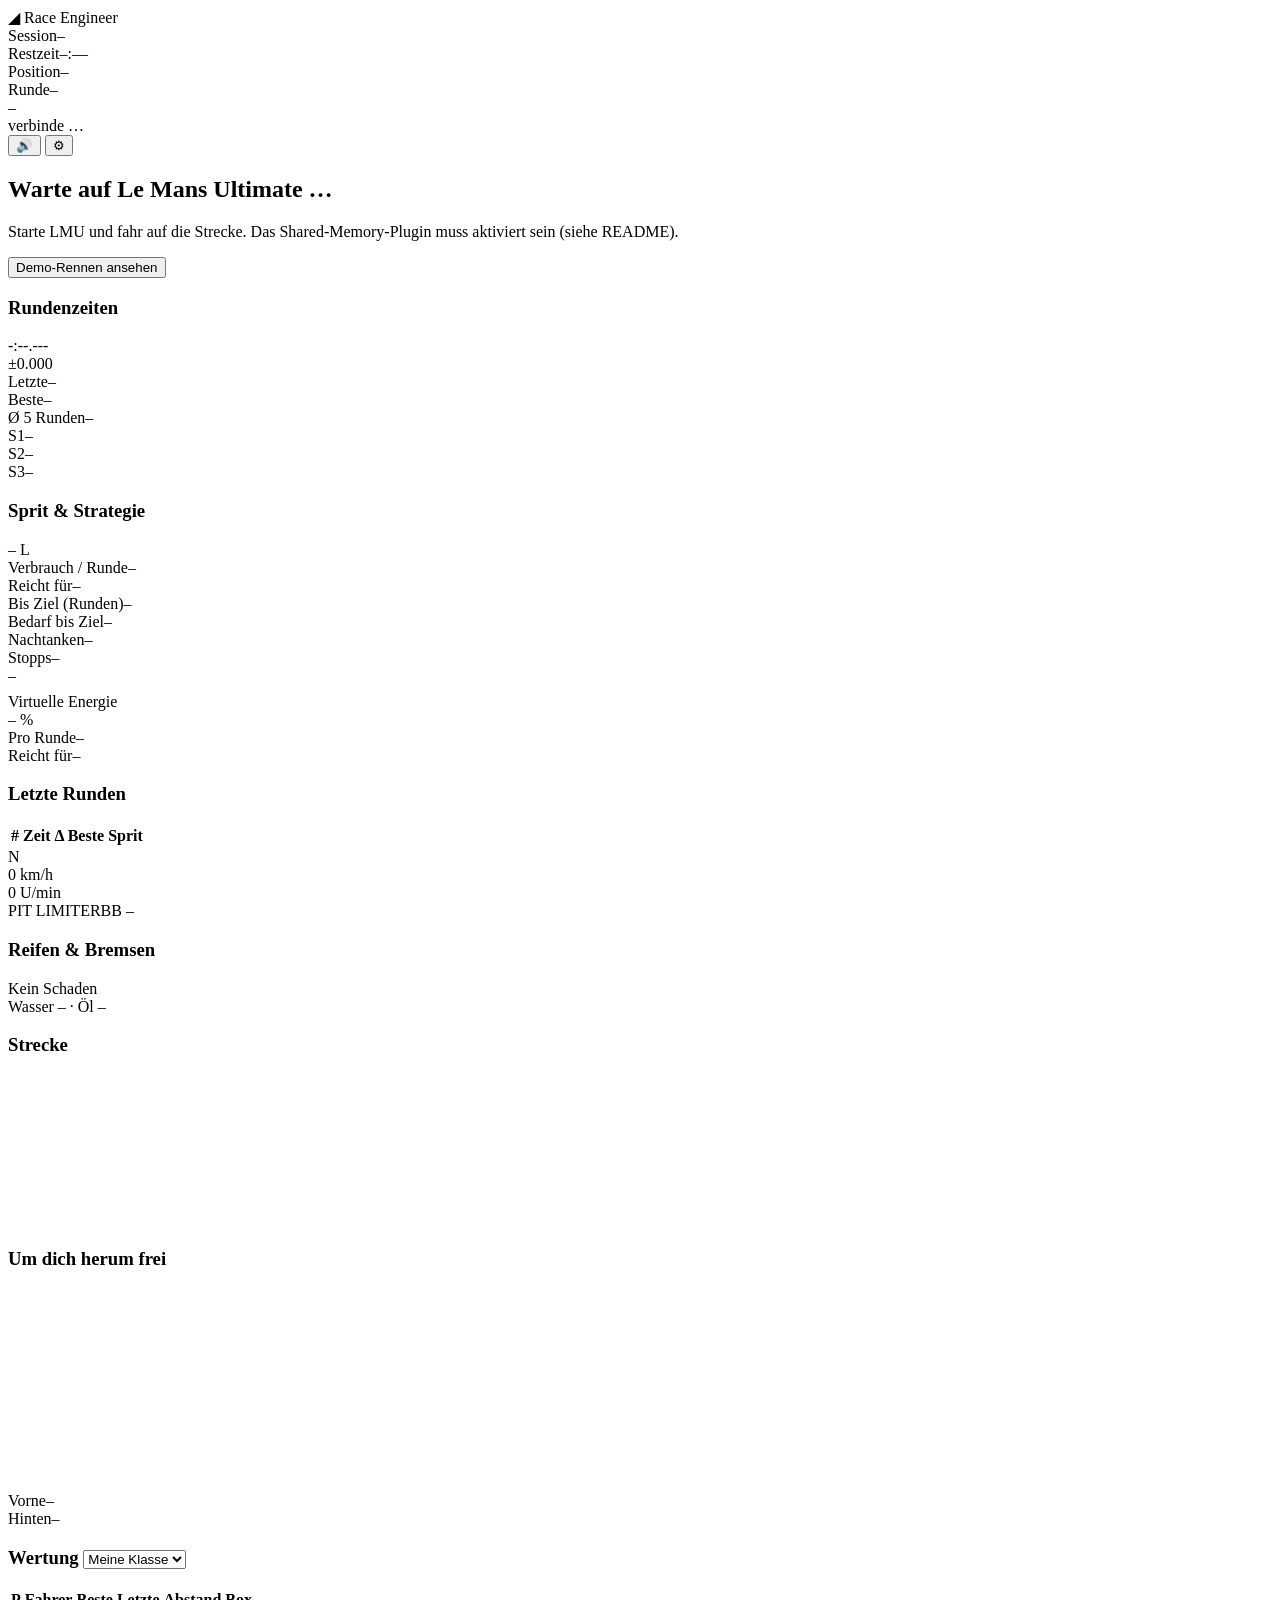
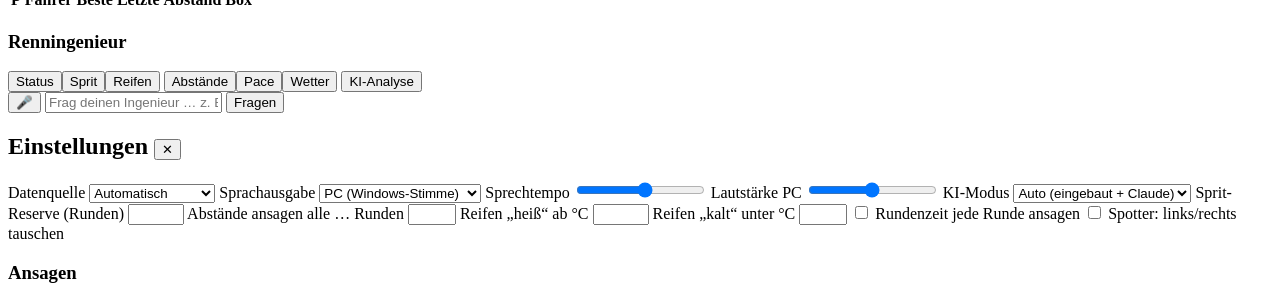
==== race-engineer/web/index.html @ 9bcb584f "LMU Race Engineer: KI-Renningenieur für Le Mans Ultimate Liest die Telemetrie über das rF2-Shared-Me" ====
<!doctype html>
<html lang="de">
<head>
<meta charset="utf-8">
<meta name="viewport" content="width=device-width, initial-scale=1, viewport-fit=cover">
<meta name="apple-mobile-web-app-capable" content="yes">
<meta name="theme-color" content="#0b0d10">
<title>LMU Race Engineer</title>
<link rel="stylesheet" href="/static/style.css">
</head>
<body>
<header id="top">
  <div class="brand"><span class="logo">◢</span> Race Engineer</div>
  <div class="top-item"><span class="lbl" id="sessName">Session</span><span class="val" id="track">–</span></div>
  <div class="top-item big"><span class="lbl">Restzeit</span><span class="val" id="timeLeft">–:––</span></div>
  <div class="top-item big"><span class="lbl" id="posLbl">Position</span><span class="val" id="pos">–</span></div>
  <div class="top-item big"><span class="lbl">Runde</span><span class="val" id="lap">–</span></div>
  <div id="flag" class="flag">–</div>
  <div class="spacer"></div>
  <div id="src" class="badge">verbinde …</div>
  <button id="muteBtn" class="icon-btn" title="Funk stumm (Strg+Umschalt+0)">🔊</button>
  <button id="setBtn" class="icon-btn" title="Einstellungen">⚙</button>
</header>

<div id="waiting" class="waiting hidden">
  <div>
    <h2>Warte auf Le Mans Ultimate …</h2>
    <p>Starte LMU und fahr auf die Strecke. Das Shared-Memory-Plugin muss aktiviert sein (siehe README).</p>
    <p><button id="demoBtn" class="btn">Demo-Rennen ansehen</button></p>
  </div>
</div>

<main id="grid">
  <!-- Spalte 1 -->
  <section class="card" id="timingCard">
    <h3>Rundenzeiten</h3>
    <div class="laptime" id="curLap">-:--.---</div>
    <div class="delta-wrap"><div class="delta-bar"><div id="deltaFill"></div></div><div class="delta-val" id="delta">±0.000</div></div>
    <div class="kv3">
      <div><span class="lbl">Letzte</span><span id="lastLap">–</span></div>
      <div><span class="lbl">Beste</span><span id="bestLap" class="purple">–</span></div>
      <div><span class="lbl">Ø 5 Runden</span><span id="avgLap">–</span></div>
    </div>
    <div class="sectors">
      <div class="sector" id="sec1"><span class="lbl">S1</span><span>–</span></div>
      <div class="sector" id="sec2"><span class="lbl">S2</span><span>–</span></div>
      <div class="sector" id="sec3"><span class="lbl">S3</span><span>–</span></div>
    </div>
  </section>

  <section class="card" id="fuelCard">
    <h3>Sprit &amp; Strategie</h3>
    <div class="fuelbar"><div id="fuelFill"></div><span id="fuelTxt">– L</span></div>
    <div class="kv2">
      <div><span class="lbl">Verbrauch / Runde</span><span id="fPer">–</span></div>
      <div><span class="lbl">Reicht für</span><span id="fLaps">–</span></div>
      <div><span class="lbl">Bis Ziel (Runden)</span><span id="fRace">–</span></div>
      <div><span class="lbl">Bedarf bis Ziel</span><span id="fNeed">–</span></div>
      <div><span class="lbl">Nachtanken</span><span id="fAdd" class="hl">–</span></div>
      <div><span class="lbl">Stopps</span><span id="fStops">–</span></div>
    </div>
    <div id="window" class="window">–</div>
    <div id="veBox" class="hidden">
      <div class="lbl" style="margin-top:8px">Virtuelle Energie</div>
      <div class="fuelbar ve"><div id="veFill"></div><span id="veTxt">– %</span></div>
      <div class="kv2">
        <div><span class="lbl">Pro Runde</span><span id="vePer">–</span></div>
        <div><span class="lbl">Reicht für</span><span id="veLaps">–</span></div>
      </div>
    </div>
  </section>

  <section class="card" id="lapsCard">
    <h3>Letzte Runden</h3>
    <div class="scroll"><table class="tbl" id="lapsTbl"><thead><tr><th>#</th><th>Zeit</th><th>Δ Beste</th><th>Sprit</th><th></th></tr></thead><tbody></tbody></table></div>
  </section>

  <!-- Spalte 2 -->
  <section class="card" id="driveCard">
    <div class="shift" id="shift"></div>
    <div class="drive">
      <div class="pedal"><div class="pfill brake" id="brk"></div></div>
      <div class="gearbox">
        <div class="gear" id="gear">N</div>
        <div class="speed"><span id="speed">0</span> km/h</div>
        <div class="rpm"><span id="rpm">0</span> U/min</div>
        <div class="chips"><span id="limiter" class="chip">PIT LIMITER</span><span id="bb" class="chip dim">BB –</span></div>
      </div>
      <div class="pedal"><div class="pfill throttle" id="thr"></div></div>
    </div>
  </section>

  <section class="card" id="tyreCard">
    <h3>Reifen &amp; Bremsen <span class="small" id="compound"></span></h3>
    <div class="tyres">
      <div class="tyre" id="ty0"></div><div class="carbody"><div id="dmg" class="dmg">Kein Schaden</div><div class="engine" id="engine">Wasser – · Öl –</div></div><div class="tyre" id="ty1"></div>
      <div class="tyre" id="ty2"></div><div class="carbody rear"></div><div class="tyre" id="ty3"></div>
    </div>
  </section>

  <section class="card" id="mapCard">
    <h3>Strecke <span class="small" id="weather"></span></h3>
    <canvas id="map"></canvas>
  </section>

  <!-- Spalte 3 -->
  <section class="card" id="relCard">
    <h3>Um dich herum <span id="spotState" class="spot">frei</span></h3>
    <div class="rel-wrap">
      <table class="tbl rel" id="relTbl"><tbody></tbody></table>
      <canvas id="radar" width="120" height="200"></canvas>
    </div>
    <div class="gaps">
      <div><span class="lbl">Vorne</span><span id="gapAhead">–</span><span id="trendAhead" class="trend"></span></div>
      <div><span class="lbl">Hinten</span><span id="gapBehind">–</span><span id="trendBehind" class="trend"></span></div>
    </div>
  </section>

  <section class="card" id="standCard">
    <h3>Wertung <select id="standFilter"><option value="cls">Meine Klasse</option><option value="all">Gesamt</option></select></h3>
    <div class="scroll"><table class="tbl" id="standTbl"><thead><tr><th>P</th><th>Fahrer</th><th>Beste</th><th>Letzte</th><th>Abstand</th><th>Box</th></tr></thead><tbody></tbody></table></div>
  </section>

  <section class="card" id="chatCard">
    <h3>Renningenieur <span class="small" id="aiState"></span></h3>
    <div class="log" id="log"></div>
    <div class="quick">
      <button data-r="status">Status</button><button data-r="sprit">Sprit</button><button data-r="reifen">Reifen</button>
      <button data-r="abstaende">Abstände</button><button data-r="pace">Pace</button><button data-r="wetter">Wetter</button>
      <button id="debriefBtn" class="ai">KI-Analyse</button>
    </div>
    <form id="askForm" class="ask">
      <button type="button" id="micBtn" class="icon-btn" title="Frage sprechen (F2)">🎤</button>
      <input id="askInput" placeholder="Frag deinen Ingenieur … z. B. „Wie viel muss ich nachtanken?“" autocomplete="off">
      <button type="submit" class="btn">Fragen</button>
    </form>
  </section>
</main>

<div id="settings" class="modal hidden">
  <div class="modal-box">
    <h2>Einstellungen <button class="icon-btn close" id="setClose">✕</button></h2>
    <div class="set-grid">
      <label>Datenquelle
        <select data-k="quelle"><option value="auto">Automatisch</option><option value="lmu">Le Mans Ultimate</option><option value="demo">Demo-Rennen</option></select></label>
      <label>Sprachausgabe
        <select data-k="sprachausgabe"><option value="pc">PC (Windows-Stimme)</option><option value="browser">Dieses Gerät (Browser)</option><option value="beide">Beides</option><option value="aus">Aus</option></select></label>
      <label>Sprechtempo <input type="range" min="-5" max="6" step="1" data-k="sprechtempo"></label>
      <label>Lautstärke PC <input type="range" min="10" max="100" step="5" data-k="lautstaerke"></label>
      <label>KI-Modus
        <select data-k="ki_modus"><option value="auto">Auto (eingebaut + Claude)</option><option value="immer">Alles über Claude</option><option value="aus">Nur eingebaut</option></select></label>
      <label>Sprit-Reserve (Runden) <input type="number" min="0" max="3" step="0.1" data-k="sprit_reserve_runden"></label>
      <label>Abstände ansagen alle … Runden <input type="number" min="1" max="10" step="1" data-k="abstand_alle_runden"></label>
      <label>Reifen „heiß“ ab °C <input type="number" min="70" max="140" step="1" data-k="reifen_heiss"></label>
      <label>Reifen „kalt“ unter °C <input type="number" min="20" max="90" step="1" data-k="reifen_kalt"></label>
      <label class="chk"><input type="checkbox" data-k="rundenzeit_jede_runde"> Rundenzeit jede Runde ansagen</label>
      <label class="chk"><input type="checkbox" data-k="spotter_seiten_tauschen"> Spotter: links/rechts tauschen</label>
    </div>
    <h3>Ansagen</h3>
    <div class="set-grid" id="annGrid"></div>
  </div>
</div>

<script src="/static/app.js"></script>
</body>
</html>
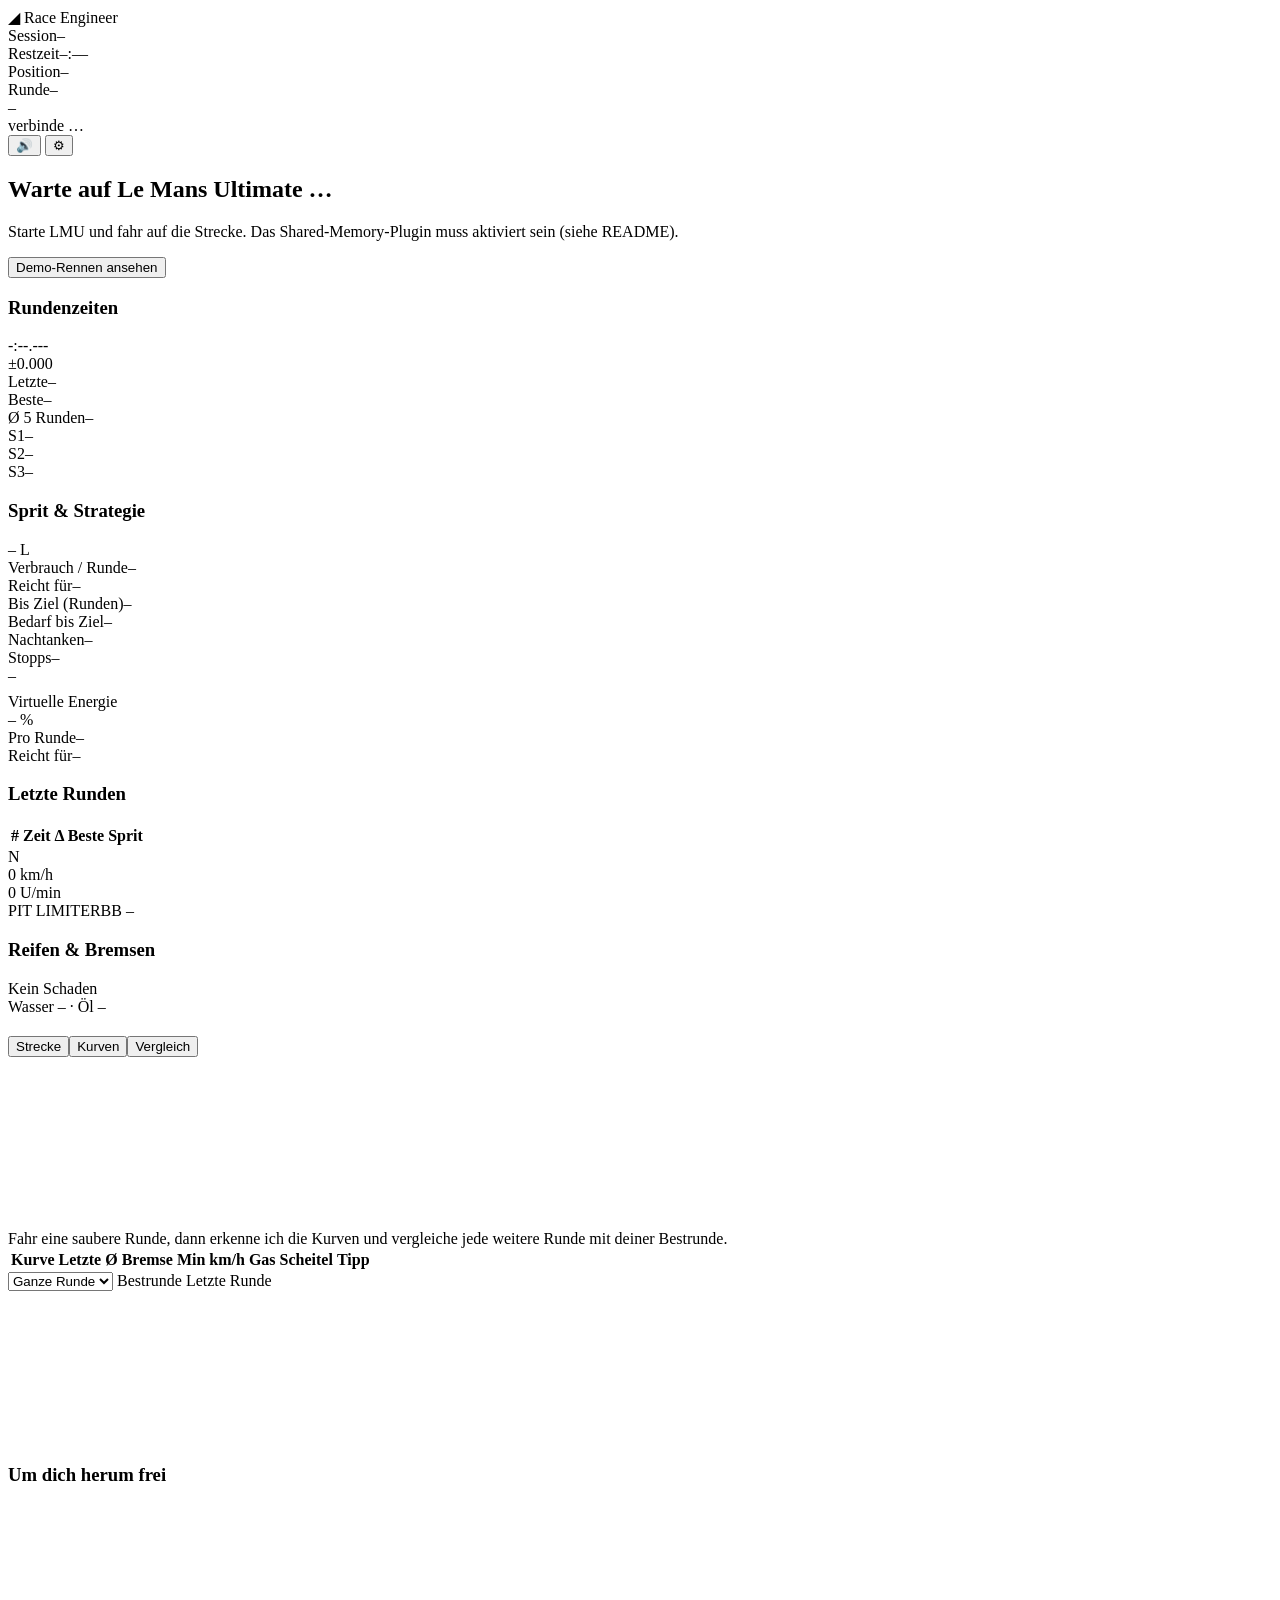
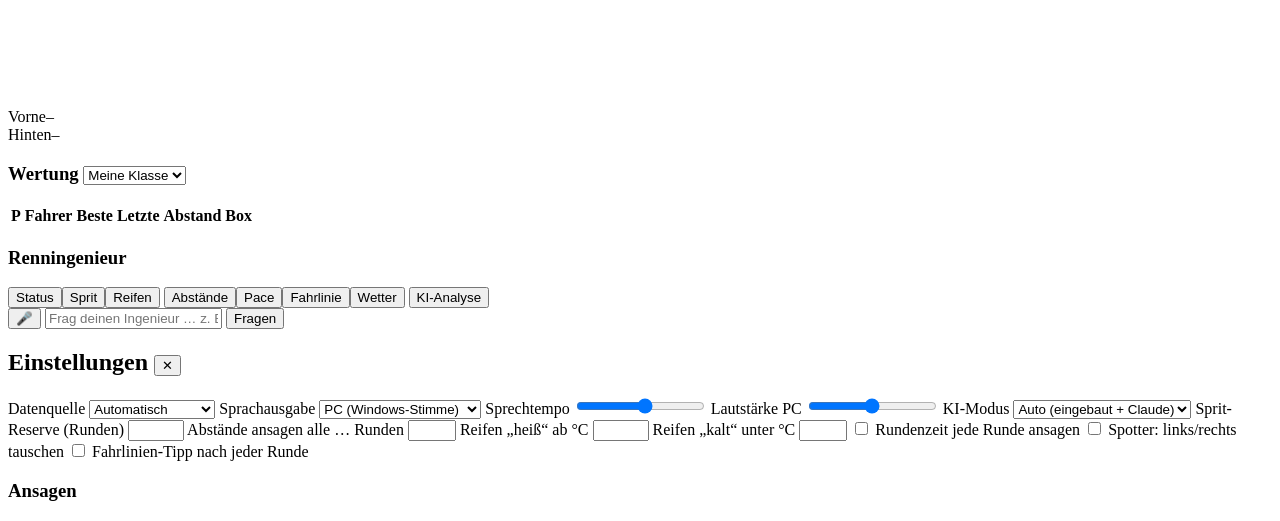
==== commit eb3ee58d: "Fahrlinien- und Kurvenanalyse Erkennt die Kurven automatisch aus der Bestrunde und vergleicht jede R" ====
--- a/race-engineer/web/index.html
+++ b/race-engineer/web/index.html
@@ -99,8 +99,24 @@
   </section>
 
   <section class="card" id="mapCard">
-    <h3>Strecke <span class="small" id="weather"></span></h3>
-    <canvas id="map"></canvas>
+    <h3 class="tabs">
+      <button data-tab="map" class="on">Strecke</button><button data-tab="corners">Kurven</button><button data-tab="cmp">Vergleich</button>
+      <span class="small" id="weather"></span>
+    </h3>
+    <div class="tab" id="tab-map"><canvas id="map"></canvas></div>
+    <div class="tab hidden" id="tab-corners">
+      <div class="coach-head" id="coachHead">Fahr eine saubere Runde, dann erkenne ich die Kurven und vergleiche jede weitere Runde mit deiner Bestrunde.</div>
+      <div class="scroll"><table class="tbl corners" id="cornerTbl"><thead><tr>
+        <th>Kurve</th><th title="Zeit im Abschnitt, letzte Runde gegen Bestrunde">Letzte</th><th title="Durchschnitt der letzten Runden">Ø</th>
+        <th title="Bremspunkt: negativ = früher gebremst">Bremse</th><th title="Minimaler Kurvenspeed">Min km/h</th>
+        <th title="Voll am Gas: positiv = später">Gas</th><th title="Linie am Scheitelpunkt: + innen / − außen">Scheitel</th><th>Tipp</th>
+      </tr></thead><tbody></tbody></table></div>
+    </div>
+    <div class="tab hidden" id="tab-cmp">
+      <div class="cmp-top"><select id="cornerSel"><option value="0">Ganze Runde</option></select>
+        <span class="legend"><i class="lg-ref"></i>Bestrunde <i class="lg-last"></i>Letzte Runde</span><span class="small" id="cmpInfo"></span></div>
+      <div class="cmp-wrap"><canvas id="cornerZoom"></canvas><canvas id="trace"></canvas></div>
+    </div>
   </section>
 
   <!-- Spalte 3 -->
@@ -126,7 +142,7 @@
     <div class="log" id="log"></div>
     <div class="quick">
       <button data-r="status">Status</button><button data-r="sprit">Sprit</button><button data-r="reifen">Reifen</button>
-      <button data-r="abstaende">Abstände</button><button data-r="pace">Pace</button><button data-r="wetter">Wetter</button>
+      <button data-r="abstaende">Abstände</button><button data-r="pace">Pace</button><button data-r="linie">Fahrlinie</button><button data-r="wetter">Wetter</button>
       <button id="debriefBtn" class="ai">KI-Analyse</button>
     </div>
     <form id="askForm" class="ask">
@@ -155,6 +171,7 @@
       <label>Reifen „kalt“ unter °C <input type="number" min="20" max="90" step="1" data-k="reifen_kalt"></label>
       <label class="chk"><input type="checkbox" data-k="rundenzeit_jede_runde"> Rundenzeit jede Runde ansagen</label>
       <label class="chk"><input type="checkbox" data-k="spotter_seiten_tauschen"> Spotter: links/rechts tauschen</label>
+      <label class="chk"><input type="checkbox" data-k="fahrlinie_tipps"> Fahrlinien-Tipp nach jeder Runde</label>
     </div>
     <h3>Ansagen</h3>
     <div class="set-grid" id="annGrid"></div>
